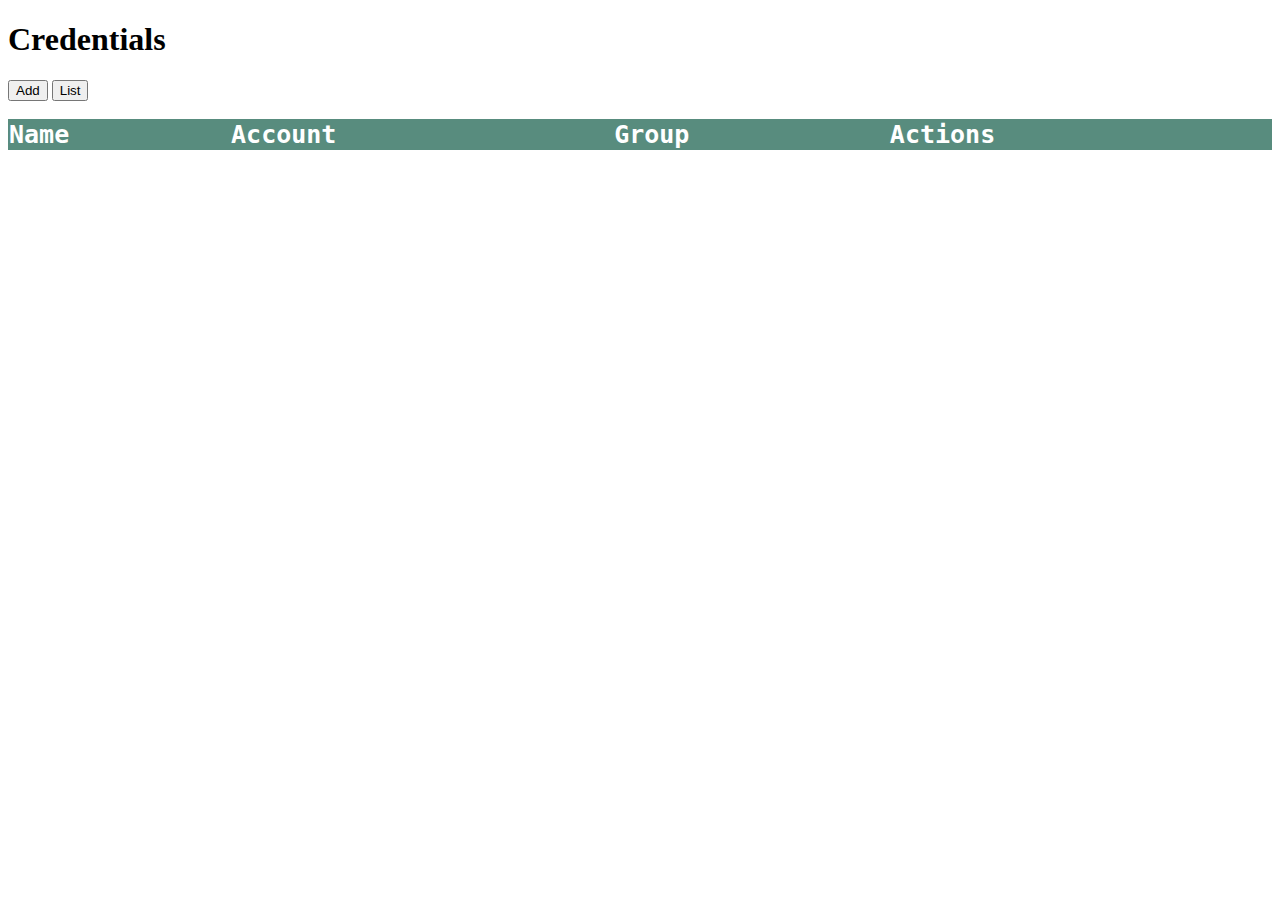
==== src/main/resources/static/index.html @ 779a559e "Accepted changes for merge" ====
<!DOCTYPE html>
<html lang="en">

<head>
    <meta charset="UTF-8">
    <link rel="stylesheet" type="text/css" href="style.css" src="login.js">
    <title>Credentials:</title>
    <script src="https://ajax.googleapis.com/ajax/libs/jquery/3.3.1/jquery.min.js"></script>

</head>
<body>
<h1 id="display">Credentials</h1>
<button onclick="addUser()">Add</button>
<button onclick="getUserList()">List</button>
<br/>
<br/>
<table>
<thead>
<tr>
<th>Name</th>
<th>Account</th>
<th>Group</th>
<th>Actions</th>
</thead>

<tbody id="content-body">

</tbody>
</table>

<script>
        function getUserList(){
           	$("#content-body").html("");
            $.get("/user/all",
                function(data,status){
                    for(i=0;i<data.length;i++){
                        +"<br>";
                        var updatebutton = $("<input type='button' onclick='deleteUser("+data[i].id+")' value='Delete'>")
                        var deletebutton = $("<input type='button' onclick='updateUser("+data[i].id+")' value='Update'>")
                        var row = $("<tr/>")
                        var action = $("<td/>")
                        var name = $("<td>"+data[i].userName+"</td>")
                        var account = $("<td>"+data[i].accountName+"</td>")
                        var group = $("<td>"+data[i].groupName+"</td>")
                        $(row).append(name);
                        $(row).append(account);
                        $(row).append(group);
                        $(action).append(updatebutton);
                        $(action).append(deletebutton);
                        $(row).append(action);
                    	$("#content-body").append(row);
                    }
                });
        };
        
    function addUser(){
    	var win = window.open("/createuser.html", '_blank');
    	  win.focus();
    }

    function updateUser(id){
            var win = window.open("/updateuser.html?id="+id, '_blank');
                win.focus();
    }

        function deleteUser(id) {
            var r = confirm("Are you sure you want to delete a user");
            if (r == true) {
                $.ajax({
                    type: 'POST',
                    url: '/user/delete/' + id,
                    success: function (response) {
                        alert(response);
                        getUserList();
                    }
                });
            }
        }

</script>
</body>
</html>
---- src/main/resources/static/style.css ----
table {
    border-collapse: collapse;
    width: 100%;
    color: #588c7e;
    font-family: monospace;
    font-size: 25px;
    text-align: left;
}
th {
    background-color: #588c7e;
    color: white;
}

tr:nth-child(even) {background-color: #f2f2f2}
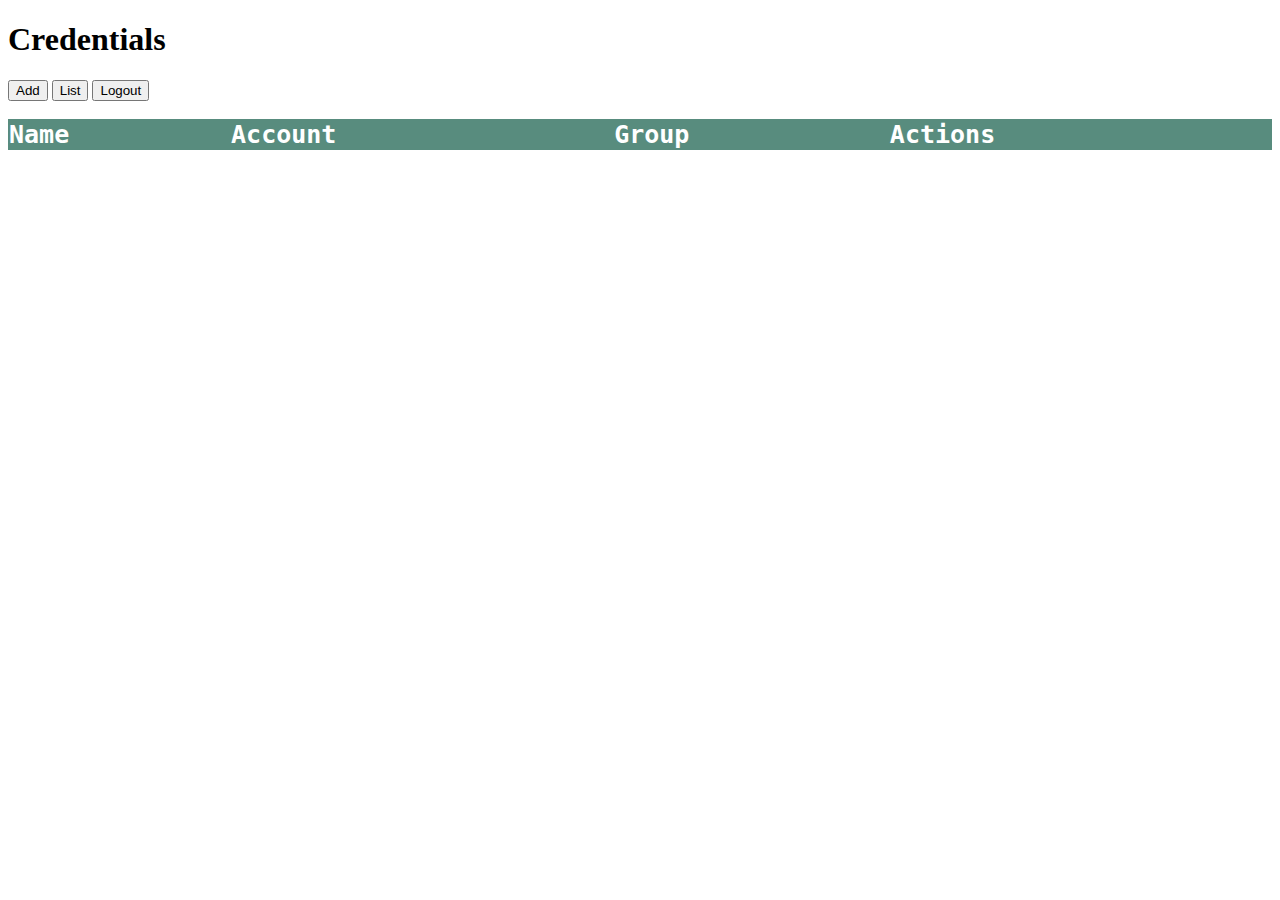
==== commit d98db69e: "Added logout button" ====
--- a/src/main/resources/static/index.html
+++ b/src/main/resources/static/index.html
@@ -12,6 +12,7 @@
 <h1 id="display">Credentials</h1>
 <button onclick="addUser()">Add</button>
 <button onclick="getUserList()">List</button>
+<button onclick="logout()">Logout</button>
 <br/>
 <br/>
 <table>
@@ -29,53 +30,57 @@
 </table>
 
 <script>
-        function getUserList(){
-           	$("#content-body").html("");
-            $.get("/user/all",
-                function(data,status){
-                    for(i=0;i<data.length;i++){
-                        +"<br>";
-                        var updatebutton = $("<input type='button' onclick='deleteUser("+data[i].id+")' value='Delete'>")
-                        var deletebutton = $("<input type='button' onclick='updateUser("+data[i].id+")' value='Update'>")
-                        var row = $("<tr/>")
-                        var action = $("<td/>")
-                        var name = $("<td>"+data[i].userName+"</td>")
-                        var account = $("<td>"+data[i].accountName+"</td>")
-                        var group = $("<td>"+data[i].groupName+"</td>")
-                        $(row).append(name);
-                        $(row).append(account);
-                        $(row).append(group);
-                        $(action).append(updatebutton);
-                        $(action).append(deletebutton);
-                        $(row).append(action);
-                    	$("#content-body").append(row);
-                    }
-                });
-        };
+    function getUserList(){
+        $("#content-body").html("");
+        $.post("/user/all",
+            function(data,status){
+                for(i=0;i<data.length;i++){
+                    +"<br>";
+                    var updatebutton = $("<input type='button' onclick='deleteUser("+data[i].id+")' value='Delete'>");
+                    var deletebutton = $("<input type='button' onclick='updateUser("+data[i].id+")' value='Update'>");
+                    var row = $("<tr/>");
+                    var action = $("<td/>");
+                    var name = $("<td>"+data[i].userName+"</td>");
+                    var account = $("<td>"+data[i].accountName+"</td>");
+                    var group = $("<td>"+data[i].groupName+"</td>");
+                    $(row).append(name);
+                    $(row).append(account);
+                    $(row).append(group);
+                    $(action).append(updatebutton);
+                    $(action).append(deletebutton);
+                    $(row).append(action);
+                    $("#content-body").append(row);
+                }
+            });
+    }
+
         
     function addUser(){
-    	var win = window.open("/createuser.html", '_blank');
-    	  win.focus();
+        var win = window.location.href="/createuser.html";
+    }
+        getUserList();
+    function updateUser(id){
+        var win = window.location.href="/updateuser.html?id="+id;
     }
 
-    function updateUser(id){
-            var win = window.open("/updateuser.html?id="+id, '_blank');
-                win.focus();
+    function deleteUser(id) {
+        var r = confirm("Are you sure you want to delete a user");
+        if (r == true) {
+            $.ajax({
+                type: 'POST',
+                url: '/user/delete',
+                data: 'id='+id,
+                success: function (response) {
+                    alert(response);
+                    getUserList();
+                }
+            });
+        }
     }
 
-        function deleteUser(id) {
-            var r = confirm("Are you sure you want to delete a user");
-            if (r == true) {
-                $.ajax({
-                    type: 'POST',
-                    url: '/user/delete/' + id,
-                    success: function (response) {
-                        alert(response);
-                        getUserList();
-                    }
-                });
-            }
-        }
+    function logout(){
+        var win = window.location.href="/logout";
+    }
 
 </script>
 </body>
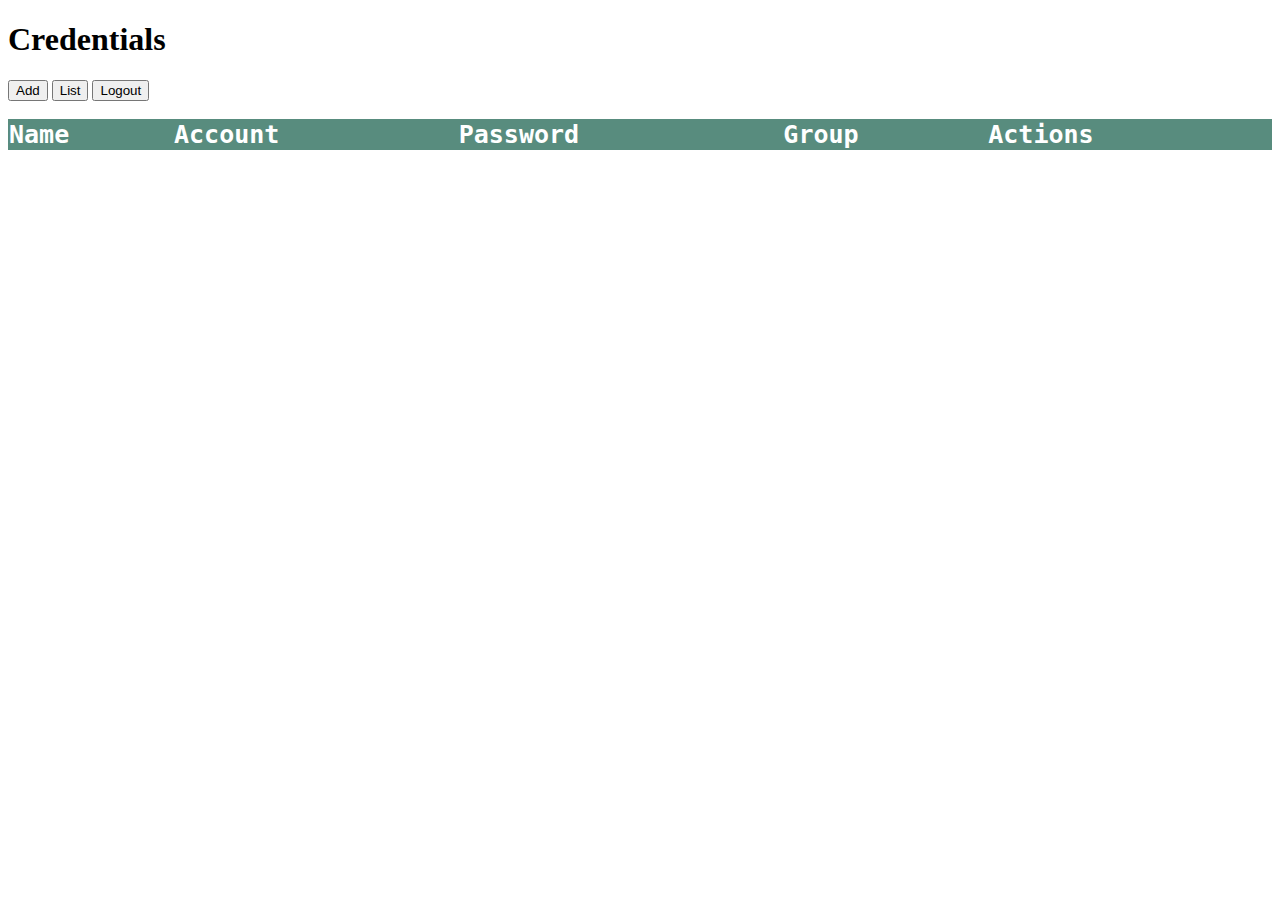
==== commit 0508bc5a: "Display Password in List" ====
--- a/src/main/resources/static/index.html
+++ b/src/main/resources/static/index.html
@@ -20,6 +20,7 @@
 <tr>
 <th>Name</th>
 <th>Account</th>
+<th>Password</th>
 <th>Group</th>
 <th>Actions</th>
 </thead>
@@ -42,9 +43,11 @@
                     var action = $("<td/>");
                     var name = $("<td>"+data[i].userName+"</td>");
                     var account = $("<td>"+data[i].accountName+"</td>");
+                    var pass = $("<td>"+data[i].password+"</td>");
                     var group = $("<td>"+data[i].groupName+"</td>");
                     $(row).append(name);
                     $(row).append(account);
+                    $(row).append(pass);
                     $(row).append(group);
                     $(action).append(updatebutton);
                     $(action).append(deletebutton);
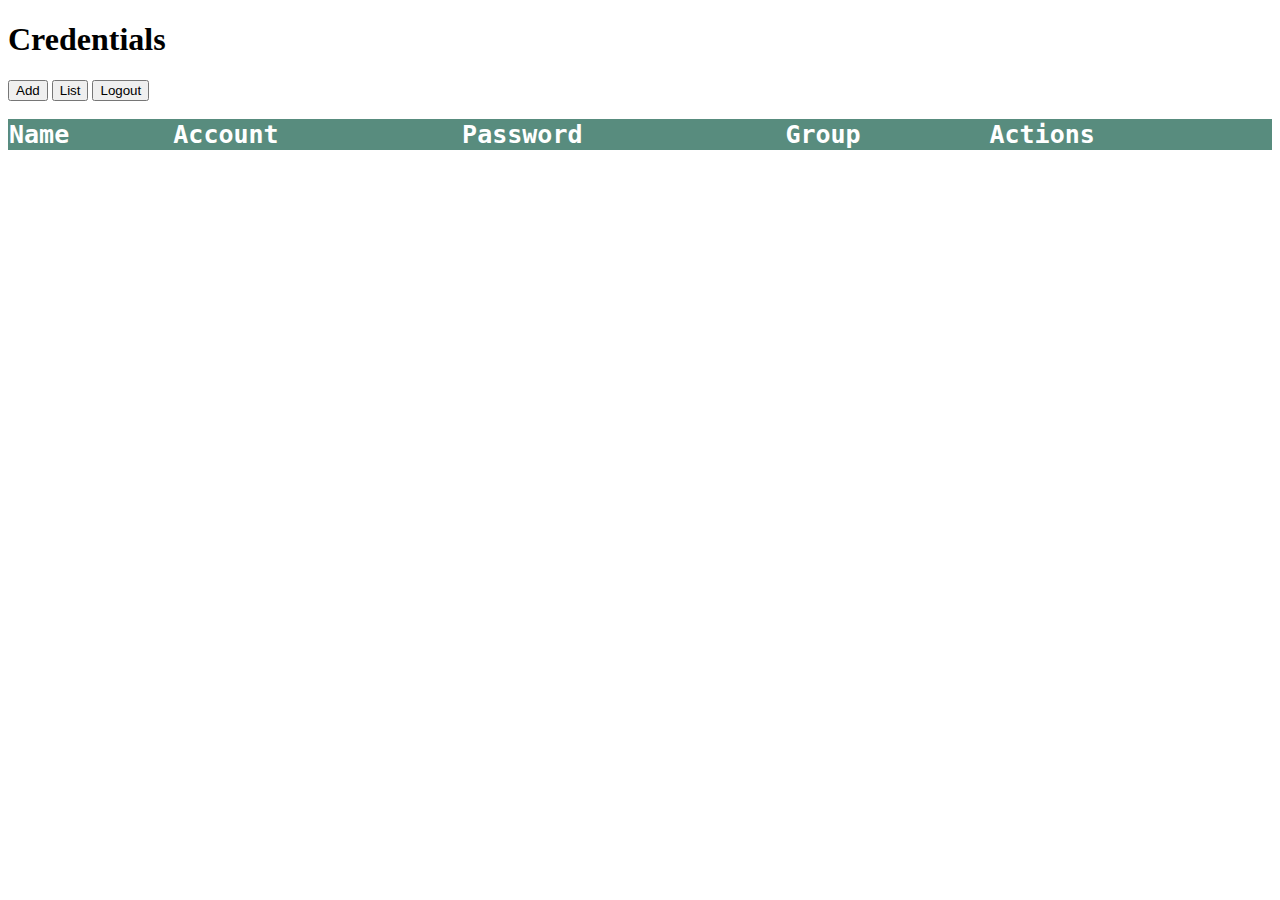
==== commit da8070a0: "Jasypt bean" ====
--- a/src/main/resources/static/index.html
+++ b/src/main/resources/static/index.html
@@ -20,6 +20,7 @@
 <tr>
 <th>Name</th>
 <th>Account</th>
+<th></th>
 <th>Password</th>
 <th>Group</th>
 <th>Actions</th>
@@ -31,6 +32,7 @@
 </table>
 
 <script>
+
     function getUserList(){
         $("#content-body").html("");
         $.post("/user/all",
@@ -39,14 +41,17 @@
                     +"<br>";
                     var updatebutton = $("<input type='button' onclick='deleteUser("+data[i].id+")' value='Delete'>");
                     var deletebutton = $("<input type='button' onclick='updateUser("+data[i].id+")' value='Update'>");
+                    var displaybutton = $("<input type='button' onclick='displayPass("+data[i].id+")' value='Display'>");
                     var row = $("<tr/>");
                     var action = $("<td/>");
                     var name = $("<td>"+data[i].userName+"</td>");
                     var account = $("<td>"+data[i].accountName+"</td>");
-                    var pass = $("<td>"+data[i].password+"</td>");
+                    // var pass = $("<td>"+"</td>");
+                    var pass = $("<td id='pfield'>"+"</td>");
                     var group = $("<td>"+data[i].groupName+"</td>");
                     $(row).append(name);
                     $(row).append(account);
+                    $(row).append(displaybutton);
                     $(row).append(pass);
                     $(row).append(group);
                     $(action).append(updatebutton);
@@ -81,6 +86,21 @@
         }
     }
 
+    function displayPass(id){
+        $.ajax({
+            type: 'POST',
+            url: '/user/display' ,
+            data: 'id='+id,
+            success: function (response){
+                alert(response);
+                // pass = ("<td>"+JSON.stringify(response)+"</td>td>");
+                document.getElementById('pfield').value=(response);
+                //getUserList();
+            }
+        })
+
+    }
+
     function logout(){
         var win = window.location.href="/logout";
     }
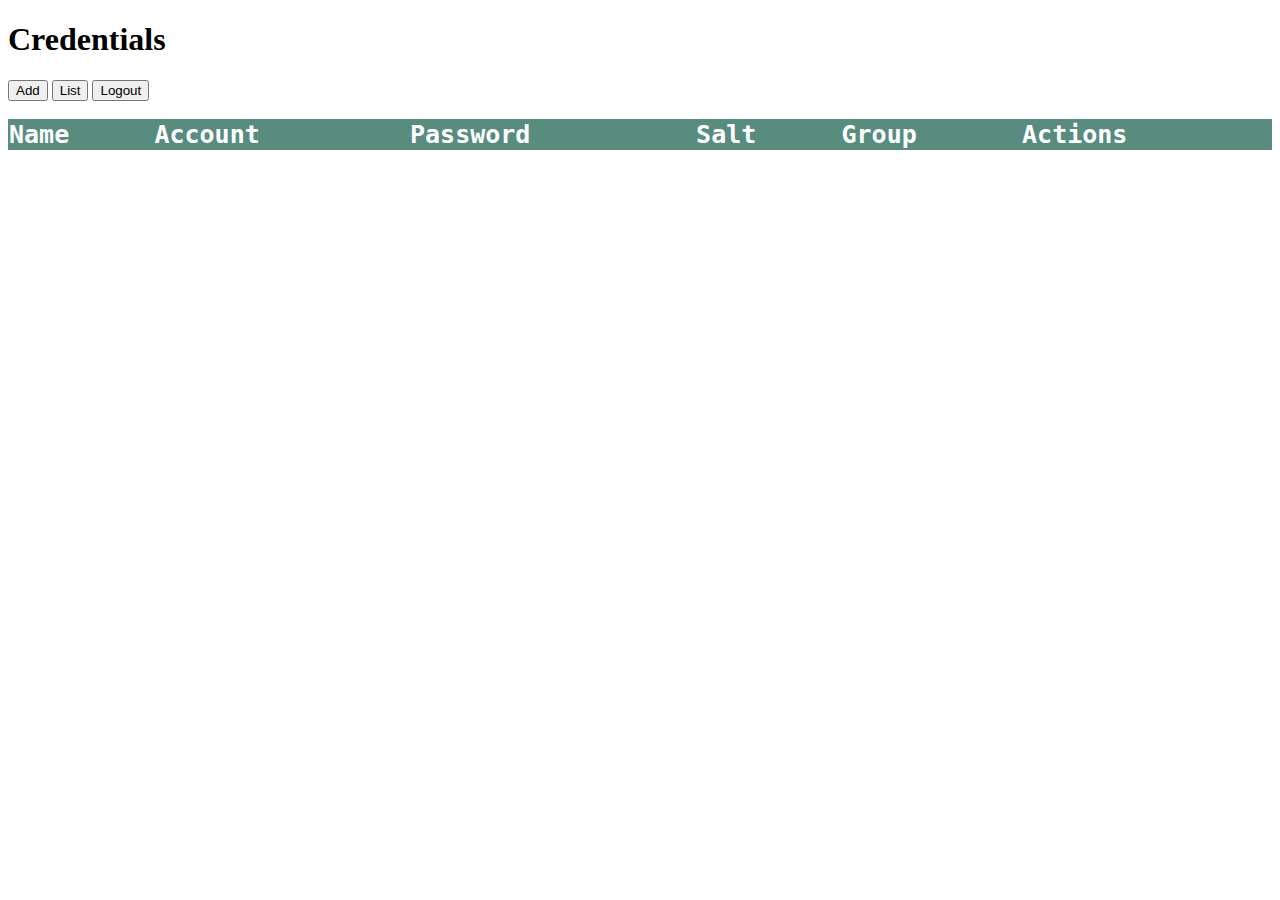
==== commit a5b05e41: "Completed --- tuturu" ====
--- a/src/main/resources/static/index.html
+++ b/src/main/resources/static/index.html
@@ -22,6 +22,7 @@
 <th>Account</th>
 <th></th>
 <th>Password</th>
+<th>Salt</th>
 <th>Group</th>
 <th>Actions</th>
 </thead>
@@ -46,13 +47,15 @@
                     var action = $("<td/>");
                     var name = $("<td>"+data[i].userName+"</td>");
                     var account = $("<td>"+data[i].accountName+"</td>");
-                    // var pass = $("<td>"+"</td>");
-                    var pass = $("<td id='pfield'>"+"</td>");
+                    var pass = $("<td id='para'>"+data[i].password+"</td>");
+                    var salt = $("<td id='para'>"+data[i].salt+"</td>");
+                    //var pass = $("<td id='pfield'>"+"</td>");
                     var group = $("<td>"+data[i].groupName+"</td>");
                     $(row).append(name);
                     $(row).append(account);
                     $(row).append(displaybutton);
                     $(row).append(pass);
+                    $(row).append(salt);
                     $(row).append(group);
                     $(action).append(updatebutton);
                     $(action).append(deletebutton);
@@ -73,7 +76,7 @@
 
     function deleteUser(id) {
         var r = confirm("Are you sure you want to delete a user");
-        if (r == true) {
+        if (r) {
             $.ajax({
                 type: 'POST',
                 url: '/user/delete',
@@ -87,19 +90,21 @@
     }
 
     function displayPass(id){
-        $.ajax({
-            type: 'POST',
-            url: '/user/display' ,
-            data: 'id='+id,
-            success: function (response){
-                alert(response);
-                // pass = ("<td>"+JSON.stringify(response)+"</td>td>");
-                document.getElementById('pfield').value=(response);
-                //getUserList();
-            }
-        })
-
+        window.open("/credentials.html?id="+id, "_blank", "toolbar=yes,scrollbars=yes,resizable=yes,top=500,left=500,width=600,height=400");
+        //var win = window.location.href="/credentials.html?id="+id;
     }
+    // function displayPass(id){
+    //     $.ajax({
+    //         type: 'POST',
+    //         url: '/user/display' ,
+    //         data: 'id='+id,
+    //         success: function (response){
+    //             // return response;
+    //             document.getElementById('para').innerHTML = response;
+    //         }
+    //     })
+    //
+    // }
 
     function logout(){
         var win = window.location.href="/logout";
